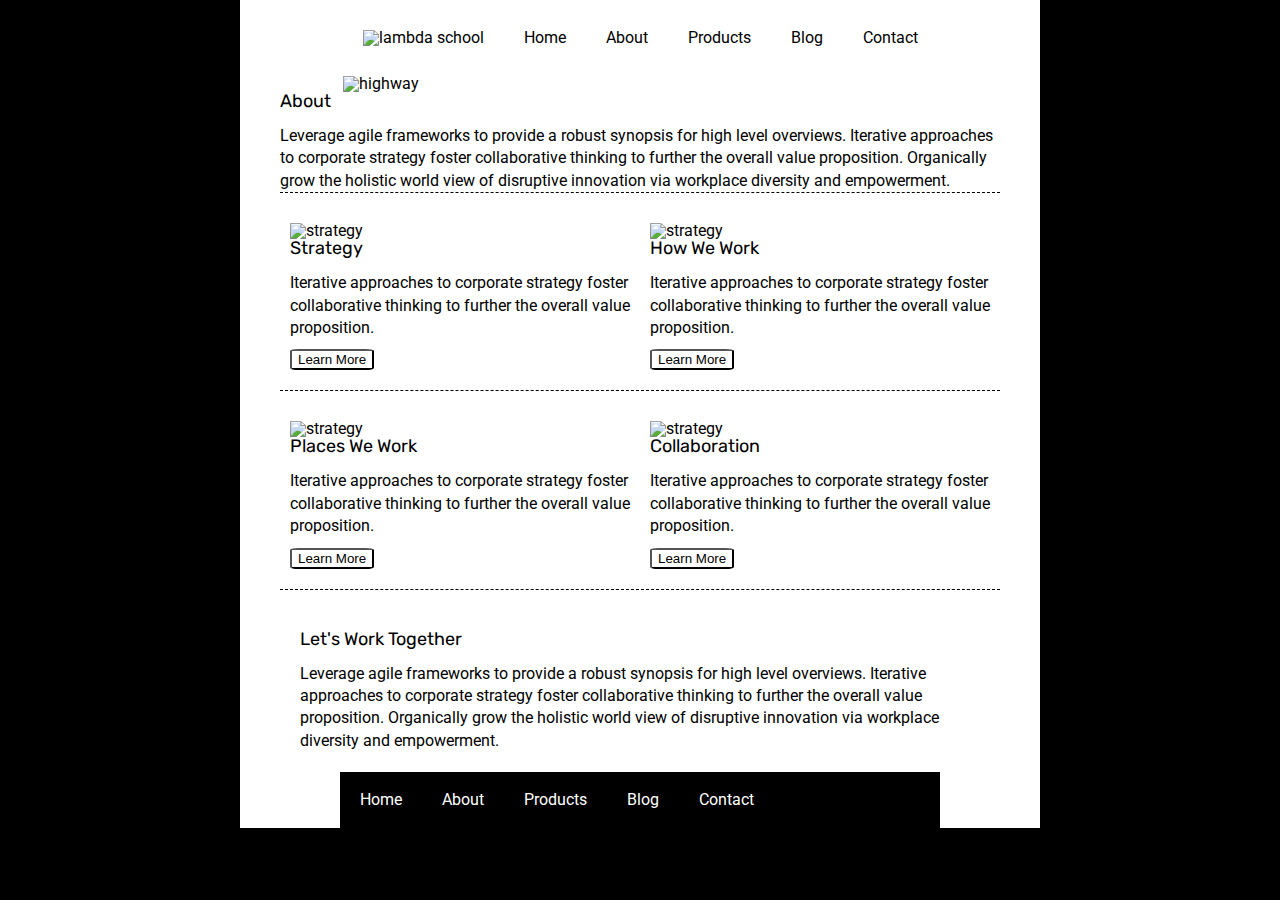
==== about.html @ 80d06be9 "all done" ====
<!DOCTYPE html>

<html lang="en">
  <head>
    <meta charset="utf-8" />

    <title>Sprint Challenge - About</title>

    <link
      href="https://fonts.googleapis.com/css?family=Roboto|Rubik"
      rel="stylesheet"
    />
    <link rel="stylesheet" href="css\about.css" />
  </head>

  <body>
    <div class="container">
      <div class="header">
        <nav class="headernv">
          <a href="index.html"><img class="fstlogo" src="img\lambda-black.png" alt="lambda school" /></a>
          <a href="index.html">Home</a> <a href="about.html">About</a>
          <a href="#">Products</a> <a href="#">Blog</a> <a href="#">Contact</a>
        </nav>
        <img class="scndlogo" src="img\jumbo.jpg" alt="highway" />
      </div>

      <div class="about">
        <h2>About</h2>

        <p>
          Leverage agile frameworks to provide a robust synopsis for high level
          overviews. Iterative approaches to corporate strategy foster
          collaborative thinking to further the overall value proposition.
          Organically grow the holistic world view of disruptive innovation via
          workplace diversity and empowerment.
        </p>
      </div>
      <div class="scnd">
        <div class="scnddv">
          <img class="picstrategy" src="img/about-plan.png" alt="strategy" />

          <h2>Strategy</h2>

          <p>
            Iterative approaches to corporate strategy foster collaborative
            thinking to further the overall value proposition.
          </p>

          <button>Learn More</button>
        </div>

        <div class="scnddv">
          <img class="how" src="img/about-working.png" alt="strategy" />

          <h2>How We Work</h2>

          <p>
            Iterative approaches to corporate strategy foster collaborative
            thinking to further the overall value proposition.
          </p>

          <button>Learn More</button>
        </div>
      </div>

      <div class="thrd">
        <div class="thrddv">
          <img class="places" src="img/about-office.png" alt="strategy" />

          <h2>Places We Work</h2>

          <p>
            Iterative approaches to corporate strategy foster collaborative
            thinking to further the overall value proposition.
          </p>

          <button>Learn More</button>
        </div>
        <div class="thrddv">
          <img class="colab" src="img/about-meeting.png" alt="strategy" />

          <h2>Collaboration</h2>

          <p>
            Iterative approaches to corporate strategy foster collaborative
            thinking to further the overall value proposition.
          </p>

          <button>Learn More</button>
        </div>
      </div>
        <div class="end">
      
        <h2>Let's Work Together</h2>

        <p>Leverage agile frameworks to provide a robust
        synopsis for high level overviews. Iterative approaches to corporate
        strategy foster collaborative thinking to further the overall value
        proposition. Organically grow the holistic world view of disruptive
        innovation via workplace diversity and empowerment.
      </p>
    </div>
      <footer>
        <nav class="bottomcls">
          <a href="index.html">Home</a> <a href="#">About</a>
          <a href="#">Products</a> <a href="#">Blog</a> <a href="#">Contact</a>
        </nav>
      
      </footer>
    </div>
    <!-- container -->
  </body>
</html>
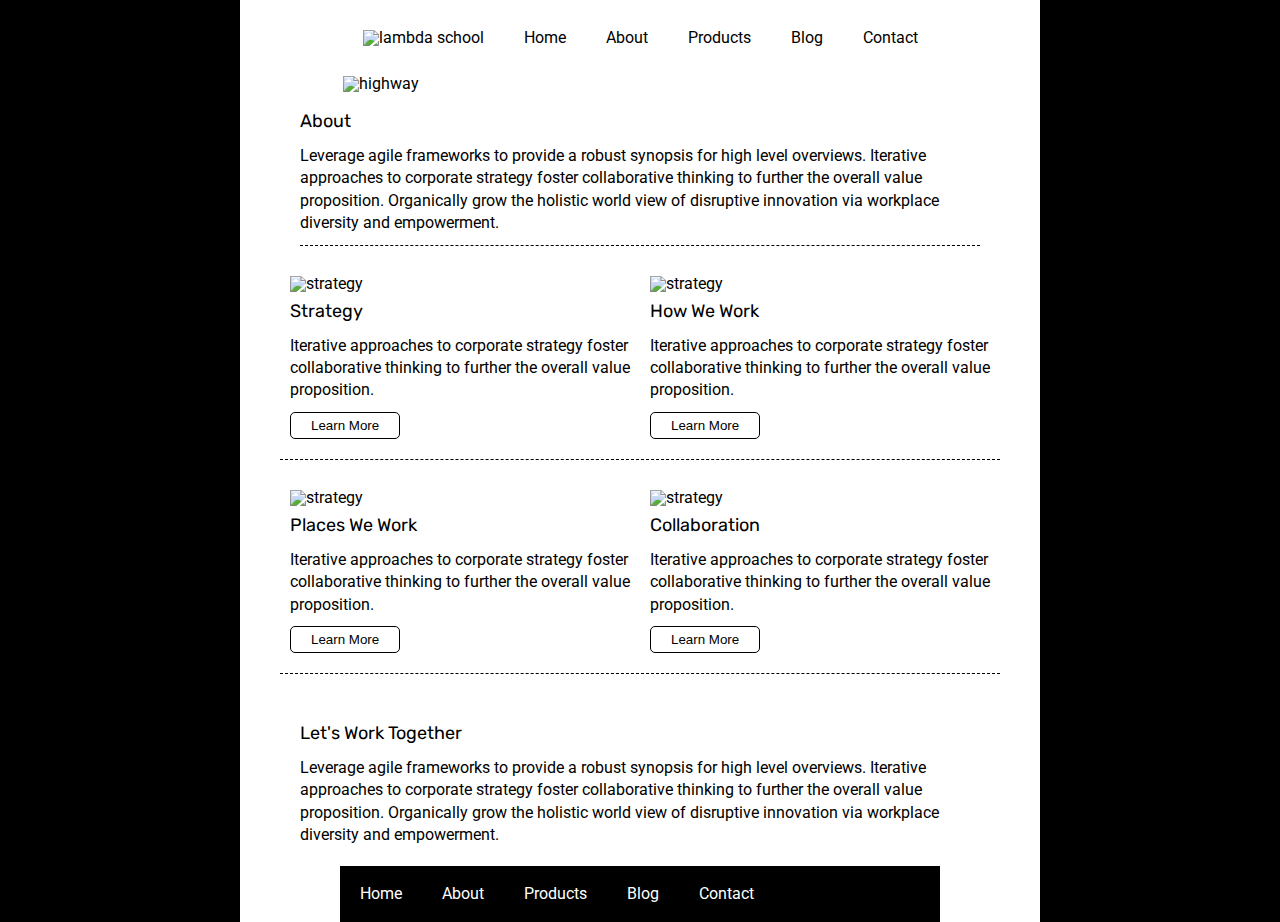
==== commit 016a3a83: "minor updates" ====
--- a/about.html
+++ b/about.html
@@ -21,7 +21,7 @@
           <a href="index.html">Home</a> <a href="about.html">About</a>
           <a href="#">Products</a> <a href="#">Blog</a> <a href="#">Contact</a>
         </nav>
-        <img class="scndlogo" src="img\jumbo.jpg" alt="highway" />
+        <img class="scndlogo" src="img\jumbo-about.png" alt="highway" />
       </div>
 
       <div class="about">
